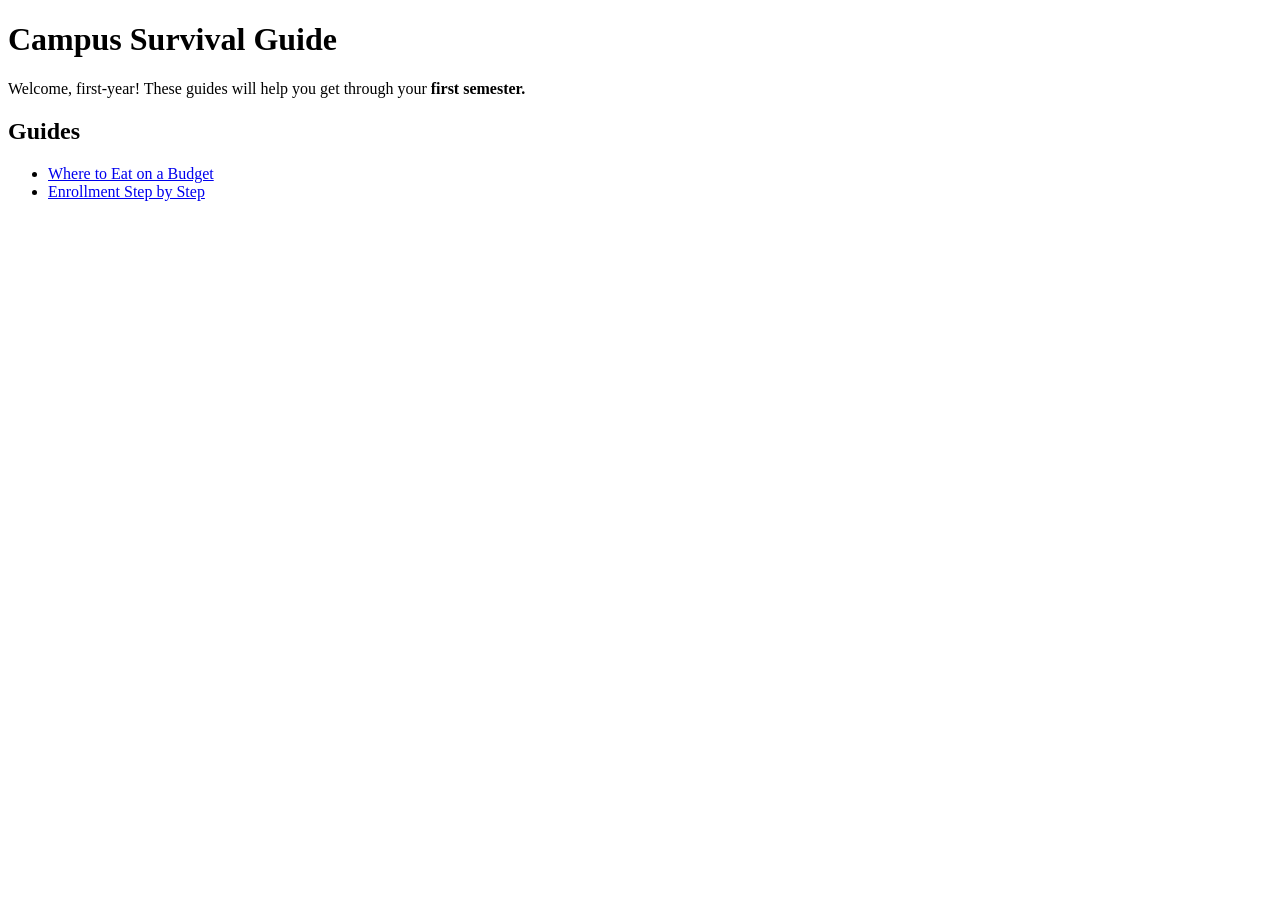
==== index.html @ 76030a97 "Initial commit" ====
<!DOCTYPE html>
<html lang="en">
<head>
    <meta charset="UTF-8">
    <meta name="viewport" content="width=device-width, initial-scale=1.0">
    <title> Campus Survival Guide</title>
</head>
<body>
    <h1> Campus Survival Guide</h1>
    <p>Welcome, first-year! These guides will help you get through your
         <strong> first semester.</strong></p>

         <h2>Guides</h2>
         <ul>
            <li><a href="guides/food.html">Where to Eat on a Budget</a></li>
            <li><a href="guides/enrollment.html">Enrollment Step by Step</a></li>
         </ul>

</body>
</html>
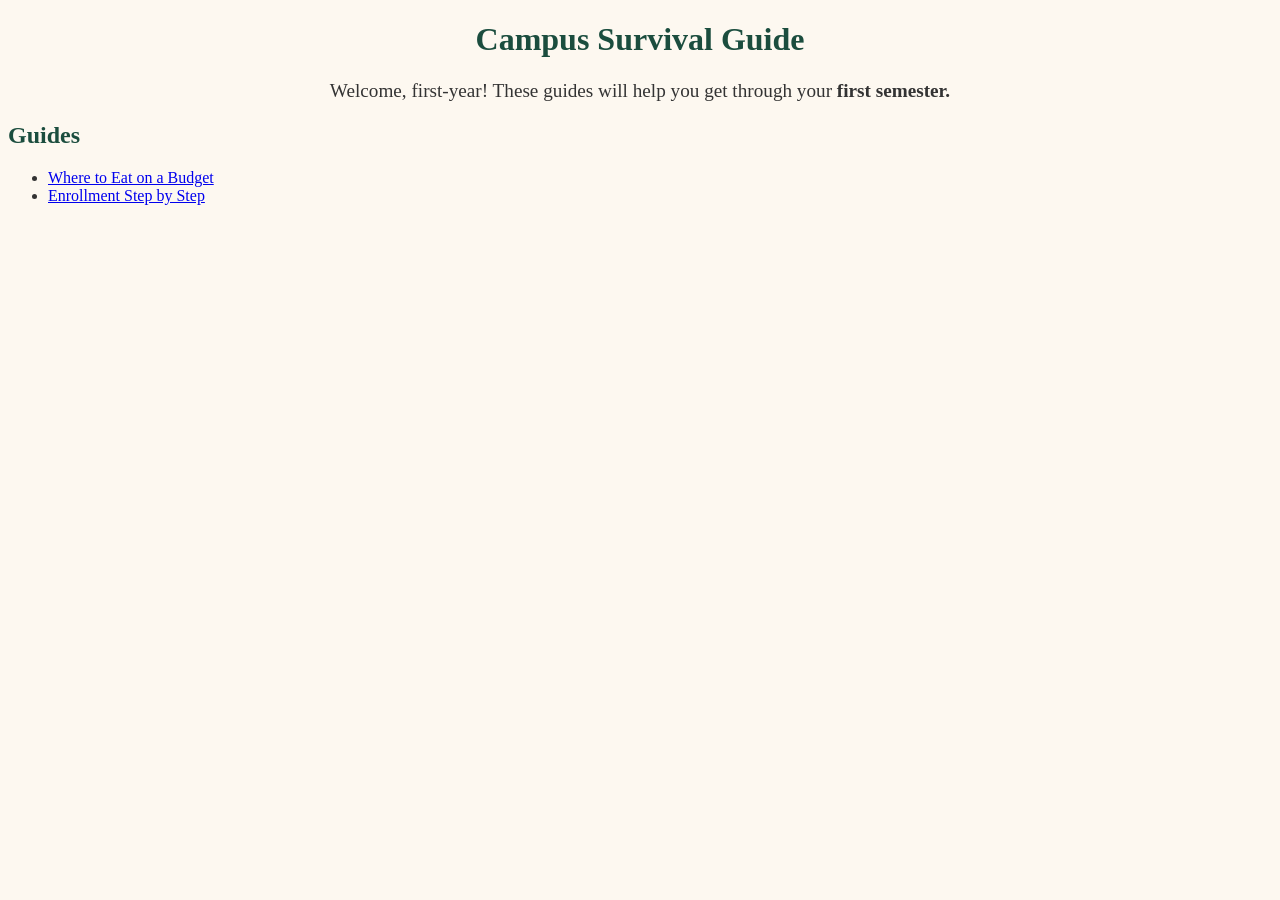
==== commit a15772d5: "Add Styling" ====
--- a/index.html
+++ b/index.html
@@ -4,10 +4,11 @@
     <meta charset="UTF-8">
     <meta name="viewport" content="width=device-width, initial-scale=1.0">
     <title> Campus Survival Guide</title>
+    <link rel="stylesheet" href="styles.css">
 </head>
 <body>
     <h1> Campus Survival Guide</h1>
-    <p>Welcome, first-year! These guides will help you get through your
+    <p class="intro">Welcome, first-year! These guides will help you get through your
          <strong> first semester.</strong></p>
 
          <h2>Guides</h2>
--- a/styles.css
+++ b/styles.css
@@ -0,0 +1,32 @@
+body{
+    font-family: 'Times New Roman', Times, serif;
+    color: #333333;
+    background-color: #FDF8F0;
+
+}
+
+h1,h2 {
+    color: #1B4D3E;
+
+}
+
+h1{
+    text-align: center;
+}
+
+.intro{
+    font-size: 1.2em;
+    text-align: center;
+    margin-bottom: 20px;
+
+}
+
+.tip{
+    font-style: italic;
+    color: #b75b05;
+}
+
+img{
+    border: 4px solid #0c636c;
+}
+
